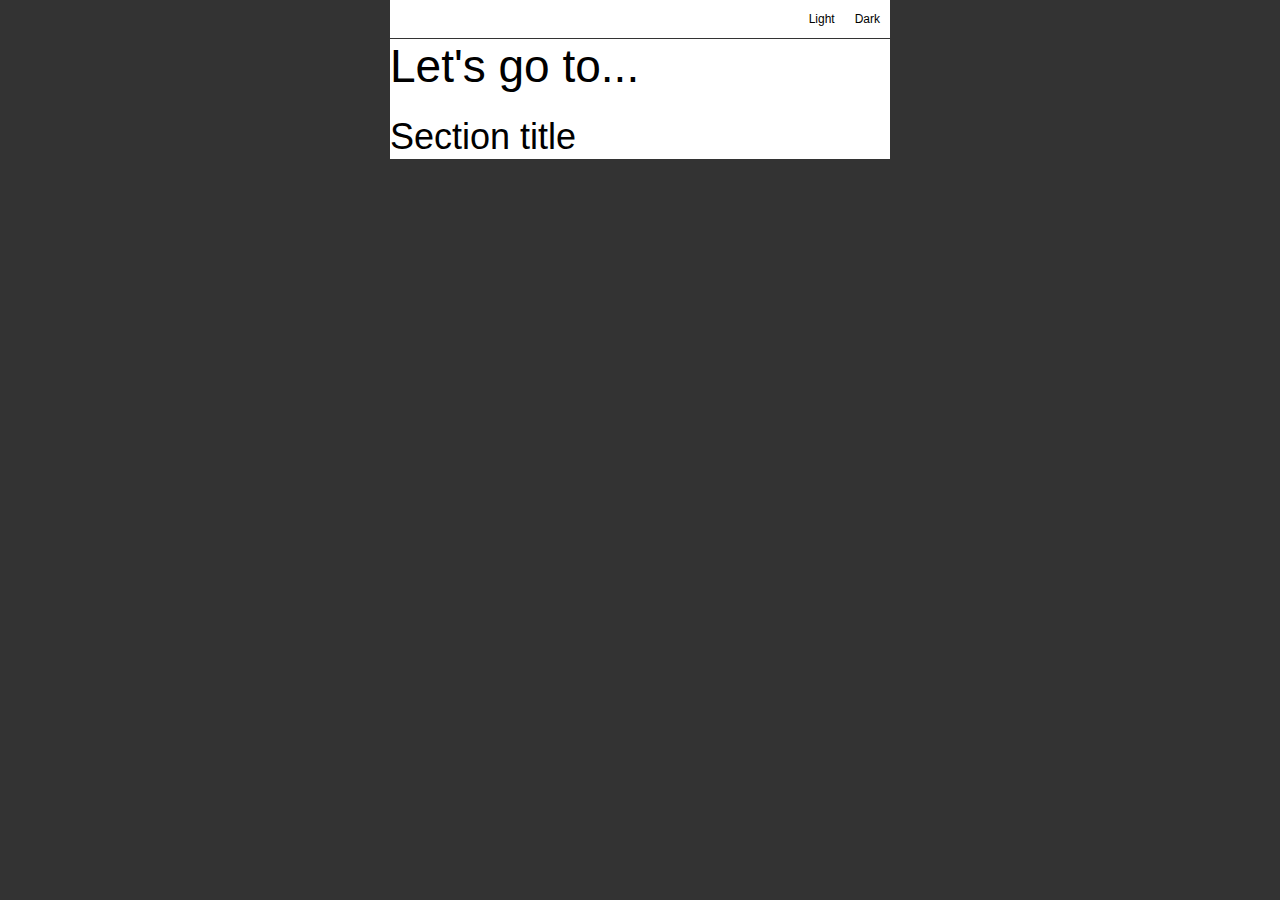
==== index.html @ 515d6951 "Initial commit" ====
<!DOCTYPE html>
<html lang="en">
<head>
    <meta charset="UTF-8">
    <meta name="viewport" content="width=device-width, initial-scale=1.0">
    <meta http-equiv="X-UA-Compatible" content="ie=edge">
    <title>Let's go to...</title>
    <link rel="stylesheet" href="./static/css/milligram.css" />
    <link rel="stylesheet" href="./static/css/defaults.css" />
    <link rel="stylesheet" href="./static/css/app.css" />
</head>
<body>
    <div class="theme">
        <input class="theme-control" type="radio" name="theme-switcher" id="theme-light">
        <label class="theme-label" for="theme-light">Light</label>
        <input class="theme-control" type="radio" name="theme-switcher" id="theme-dark">
        <label class="theme-label" for="theme-dark">Dark</label>    
    </div>    
    <main class="app">
        <header>
            <h1>Let's go to...</h1>
        </header>
        <section>
            <h2>Section title</h2>
        </section>
    </main>
</body>
</html>
---- static/css/milligram.css ----
/*!
 * Milligram v1.3.0
 * https://milligram.github.io
 *
 * Copyright (c) 2017 CJ Patoilo
 * Licensed under the MIT license
 */

 /**
 * @jackarmley: These styles have been aggressively pruned
 **/

*,
*:after,
*:before {
  box-sizing: border-box;
}

html {
  font-size: 62.5%;
}

body {
  font: normal 160%/1.5 sans-serif;
}

blockquote,
dl,
figure,
form,
ol,
p,
pre,
table,
ul {
  margin-bottom: 2.5rem;
}

table {
  border-spacing: 0;
  width: 100%;
}

td,
th {
  border-bottom: 0.1rem solid;
  padding: 1.2rem 1.5rem;
  text-align: left;
}

td:first-child,
th:first-child {
  padding-left: 0;
}

td:last-child,
th:last-child {
  padding-right: 0;
}

p {
  margin-top: 0;
}

p + p {
  margin-top: 1em;
}

h1,
h2,
h3,
h4,
h5,
h6 {
  font-weight: 300;
  margin-bottom: 2rem;
  margin-top: 0;
}

h1 {
  font-size: 4.6rem;
  line-height: 1.2;
}

h2 {
  font-size: 3.6rem;
  line-height: 1.25;
}

h3 {
  font-size: 2.8rem;
  line-height: 1.3;
}

h4 {
  font-size: 2.2rem;
  line-height: 1.35;
}

h5 {
  font-size: 1.8rem;
  line-height: 1.5;
}

h6 {
  font-size: 1.6rem;
  letter-spacing: 0;
  line-height: 1.4;
}

img {
  max-width: 100%;
}
---- static/css/defaults.css ----
/**
* Project defaults
**/

html {
    background: #333;
}

body {
    background: #fff;
    max-width: 500px;
    width: 100%;
    margin: auto;
}

.theme {
    border-bottom: .1rem solid #333;
    display: flex;
    justify-content: flex-end;
}

.theme-control {
    display: none;
}

.theme-label {
    font-size: 1.2rem;
    padding: 1rem;
    cursor: pointer;
}

.theme-control:checked + .theme-label {
    background: #333;
    color: white;
}
---- static/css/app.css ----
/**
* Your CSS here
**/
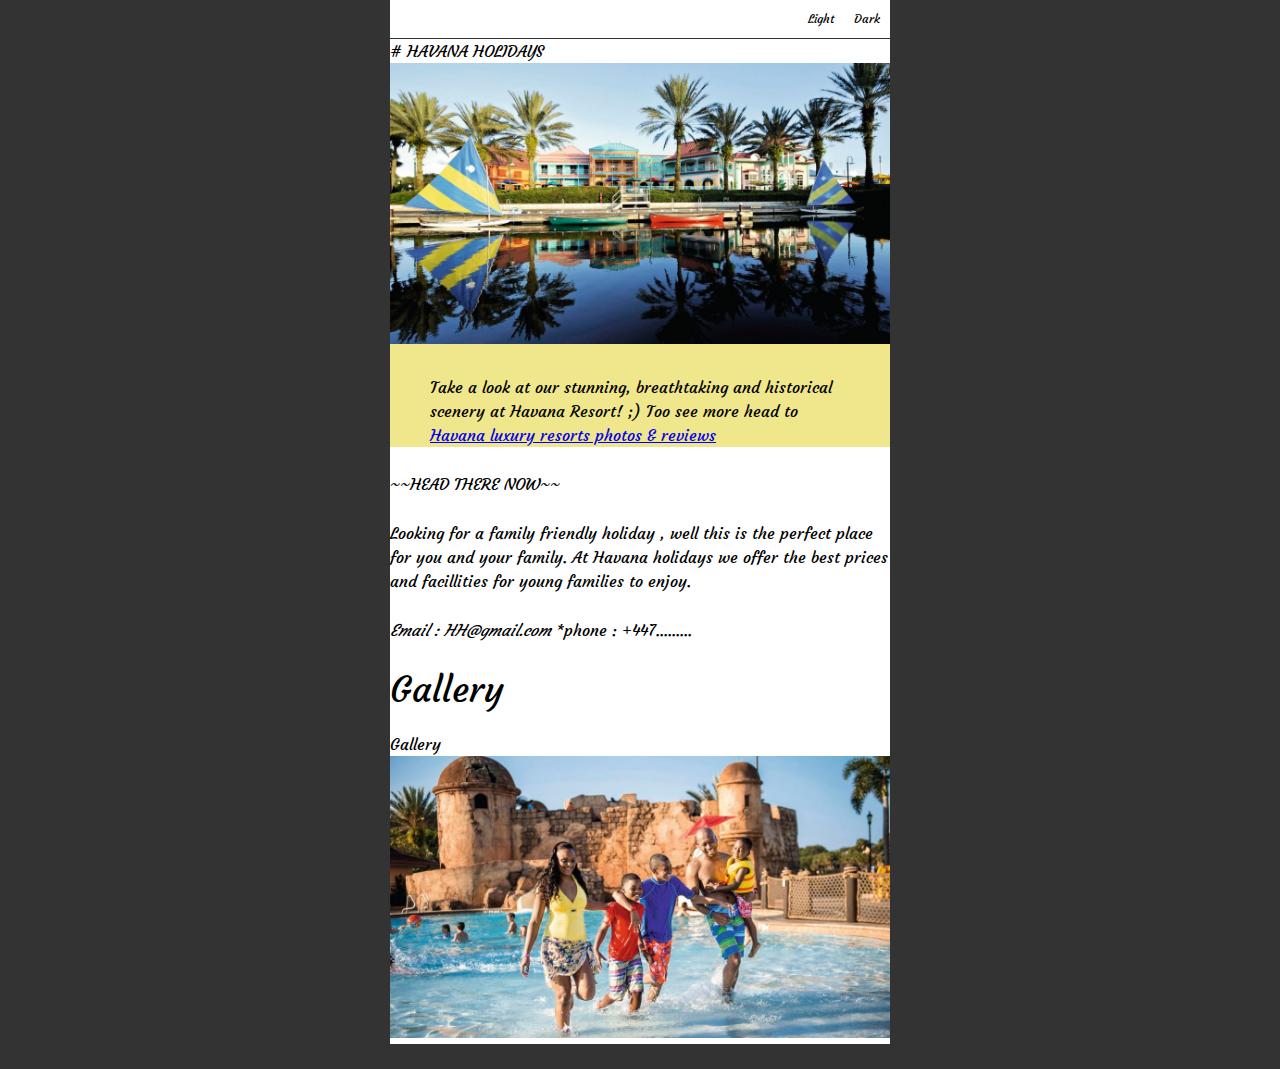
==== commit 1b3f0d5e: "added html styles" ====
--- a/index.html
+++ b/index.html
@@ -5,6 +5,9 @@
     <meta name="viewport" content="width=device-width, initial-scale=1.0">
     <meta http-equiv="X-UA-Compatible" content="ie=edge">
     <title>Let's go to...</title>
+    <style>
+        @import url('https://fonts.googleapis.com/css?family=Courgette&display=swap');
+        </style>
     <link rel="stylesheet" href="./static/css/milligram.css" />
     <link rel="stylesheet" href="./static/css/defaults.css" />
     <link rel="stylesheet" href="./static/css/app.css" />
@@ -18,11 +21,36 @@
     </div>    
     <main class="app">
         <header>
-            <h1>Let's go to...</h1>
+            # HAVANA HOLIDAYS
         </header>
+        <section class="yellow">
+            <link href="https://fonts.googleapis.com/css?family=Comfortaa|Courgette&display=swap" rel="stylesheet">
+            <p><img src="./static/images/Havana.jpg" alt="A canopy of trees seen from below with the sun streaming through" /></p>
+
+            <blockquote>
+            <p>Take a look at our stunning, breathtaking and historical scenery at Havana Resort! ;)
+            Too see more head to <a href="https://www.havana.com">Havana luxury resorts photos &amp; reviews</a></p>
+            </blockquote>
+        </section> 
         <section>
-            <h2>Section title</h2>
+            <p>~~HEAD THERE NOW~~ </p>
+
+            <p>Looking for a family friendly  holiday , well this is the perfect place for you and your family.
+            At Havana holidays we offer the best prices and facillities for young families to enjoy. </p>
+            
+            <p><em>Email : HH@gmail.com</em>
+            *phone : +447.........</p>
+            <h2 id="gallery">Gallery</h2>
+
+            <p>Gallery
+            <img src="./static/images/Family.jpg" alt="Familyfriendly" /></p>
         </section>
-    </main>
 </body>
-</html>+</html>
+
+
+
+
+
+
+
--- a/static/css/app.css
+++ b/static/css/app.css
@@ -1,3 +1,11 @@
 /**
 * Your CSS here
-**/+**/
+body {font-family: 'Courgette', cursive;}
+/* @import url('https://fonts.googleapis.com/css?family=Lobster&display=swap'); */
+
+
+.yellow {
+    background-color: khaki
+
+}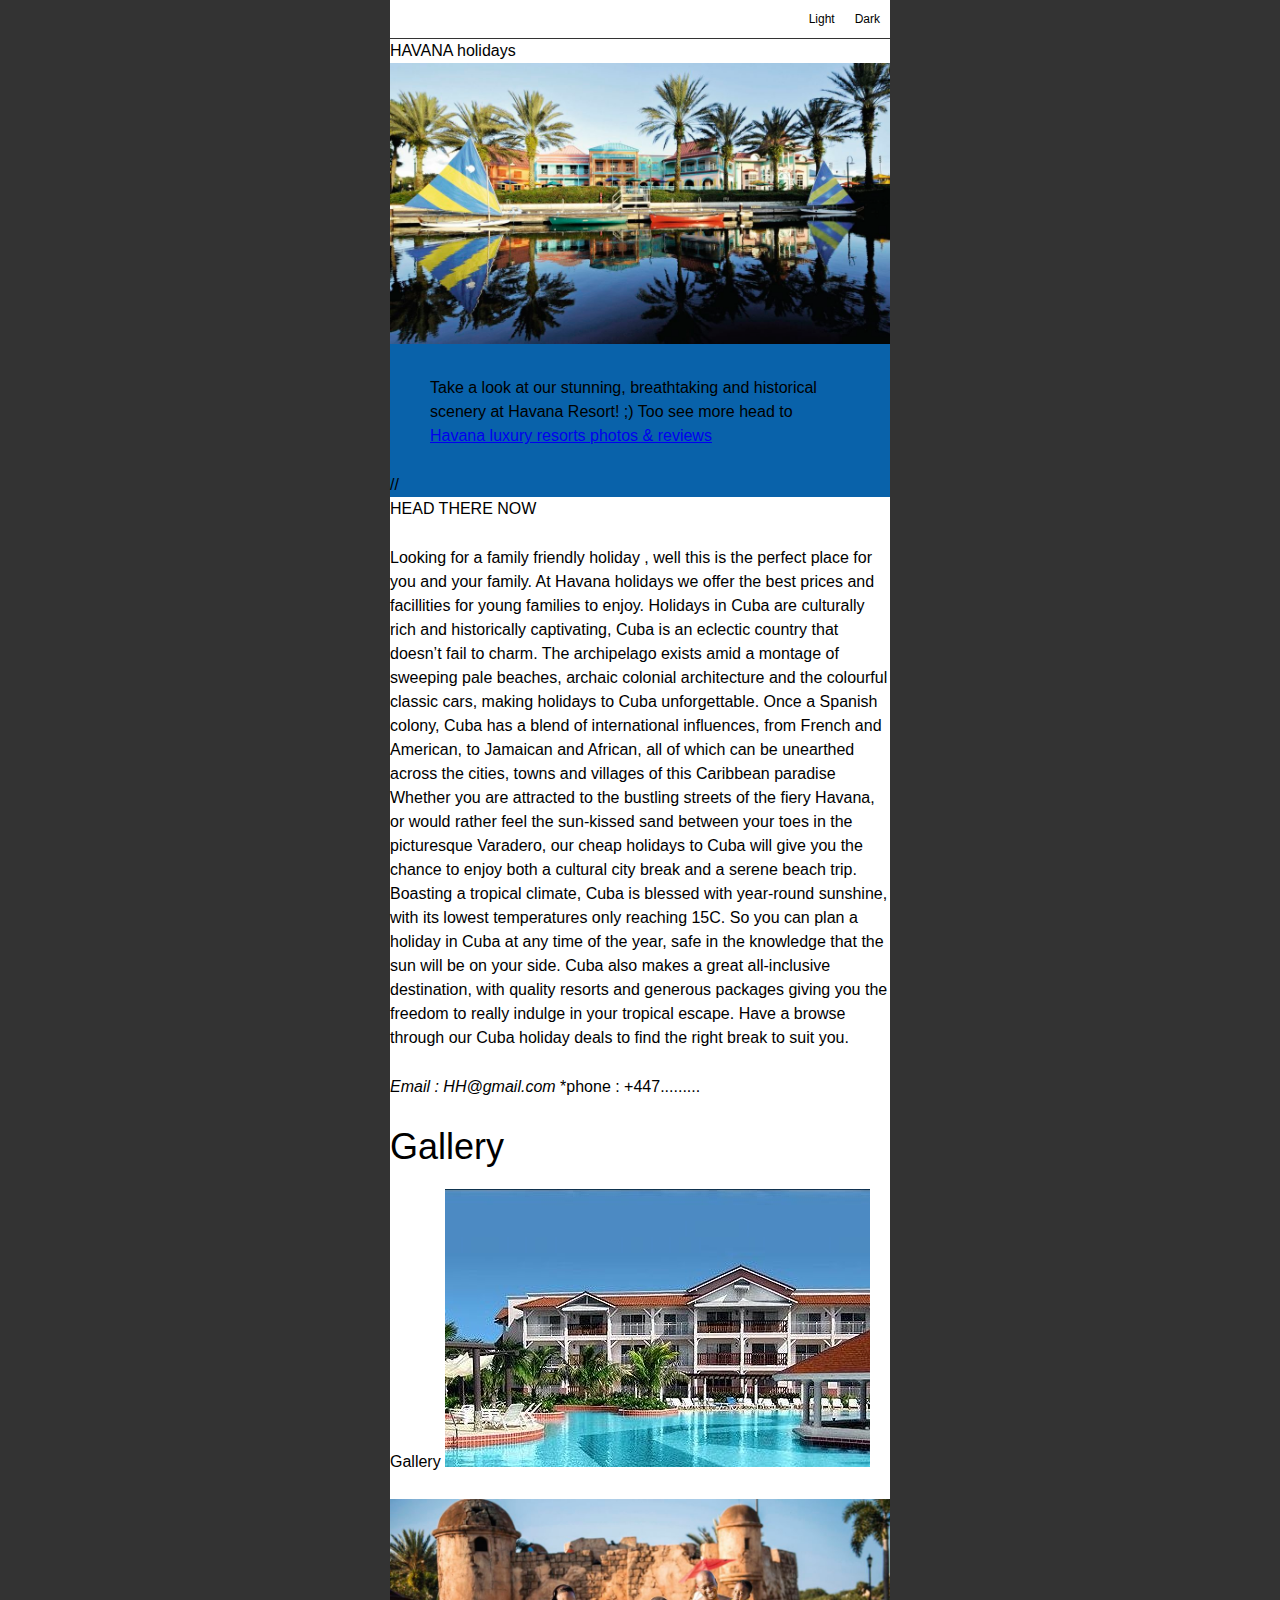
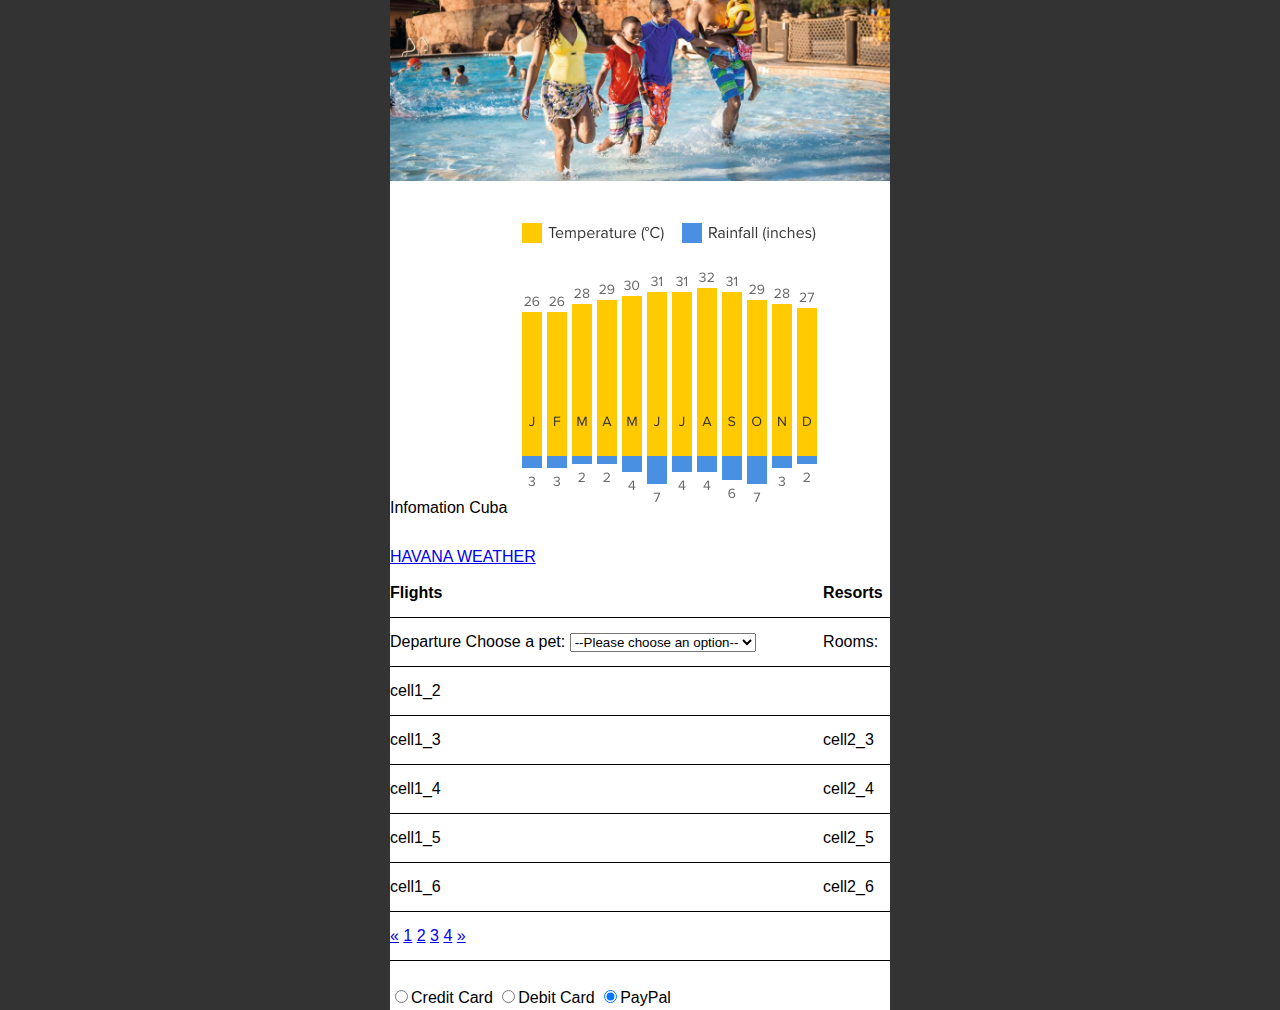
==== commit 62b836fd: "h" ====
--- a/index.html
+++ b/index.html
@@ -21,7 +21,9 @@
     </div>    
     <main class="app">
         <header>
-            # HAVANA HOLIDAYS
+        
+            HAVANA 
+               holidays
         </header>
         <section class="yellow">
             <link href="https://fonts.googleapis.com/css?family=Comfortaa|Courgette&display=swap" rel="stylesheet">
@@ -31,19 +33,100 @@
             <p>Take a look at our stunning, breathtaking and historical scenery at Havana Resort! ;)
             Too see more head to <a href="https://www.havana.com">Havana luxury resorts photos &amp; reviews</a></p>
             </blockquote>
-        </section> 
-        <section>
-            <p>~~HEAD THERE NOW~~ </p>
+        
+    
+        //</section>
+        <section class="=orange">
+            HEAD THERE NOW </p>
 
             <p>Looking for a family friendly  holiday , well this is the perfect place for you and your family.
-            At Havana holidays we offer the best prices and facillities for young families to enjoy. </p>
+            At Havana holidays we offer the best prices and facillities for young families to enjoy. 
+            Holidays in Cuba are culturally rich and historically captivating, Cuba is an eclectic country that doesn’t fail to charm. The archipelago exists amid a montage of sweeping pale beaches, archaic colonial architecture and the colourful classic cars, making holidays to Cuba unforgettable. Once a Spanish colony, Cuba has a blend of international influences, from French and American, to Jamaican and African, all of which can be unearthed across the cities, towns and villages of this Caribbean paradise 
+            Whether you are attracted to the bustling streets of the fiery Havana, or would rather feel the sun-kissed sand between your toes in the picturesque Varadero, our cheap holidays to Cuba will give you the chance to enjoy both a cultural city break and a serene beach trip.
+            Boasting a tropical climate, Cuba is blessed with year-round sunshine, with its lowest temperatures only reaching 15C. So you can plan a holiday in Cuba at any time of the year, safe in the knowledge that the sun will be on your side. Cuba also makes a great all-inclusive destination, with quality resorts and generous packages giving you the freedom to really indulge in your tropical escape. Have a browse through our Cuba holiday deals to find the right break to suit you.                   </p>
             
             <p><em>Email : HH@gmail.com</em>
             *phone : +447.........</p>
             <h2 id="gallery">Gallery</h2>
 
             <p>Gallery
-            <img src="./static/images/Family.jpg" alt="Familyfriendly" /></p>
+           
+                <img src="./static/images/NiceH.jpg" alt="NiceH" /></main></p> 
+
+                <img src="./static/images/Family.jpg" alt="Familyfriendly" /></p> 
+
+
+                <p>Infomation Cuba
+                    <img src="./static/images/Graph.png" alt="Graph" /></p>
+                    <a class="weatherwidget-io" href="https://forecast7.com/en/23d11n82d37/havana/" data-label_1="HAVANA" data-label_2="WEATHER" data-theme="original" data-basecolor="#6f95f3" data-highcolor="#ef0000" data-lowcolor="#9e4b63" >HAVANA WEATHER</a>
+<script>
+!function(d,s,id){var js,fjs=d.getElementsByTagName(s)[0];if(!d.getElementById(id)){js=d.createElement(s);js.id=id;js.src='https://weatherwidget.io/js/widget.min.js';fjs.parentNode.insertBefore(js,fjs);}}(document,'script','weatherwidget-io-js');
+</script>
+                    
+                    <table class="blueTable">
+                            <thead>
+                            <tr>
+                            <th>Flights</th>
+                            <th>Resorts</th>
+                            </tr>
+                            </thead>
+                            <tfoot>
+                            <tr>
+                            <td colspan="2">
+                            <div class="links"><a href="#">&laquo;</a> <a class="active" href="#">1</a> <a href="#">2</a> <a href="#">3</a> <a href="#">4</a> <a href="#">&raquo;</a></div>
+                            </td>
+                            </tr>
+                            </tfoot>
+                            <tbody>
+                            <tr>
+                            <td>Departure <label for="pet-select">Choose a pet:</label>
+
+                                <select id="pet-select">
+                                    <option value="">--Please choose an option--</option>
+                                    <option value="Jan">Jan</option>
+                                    <option value=">Feb</Feb>
+                                    <option value="march">march</option>
+                                    <option value="Apr">Apr</option>
+                                    <option value="May">May</option>
+                                    <option value="May">May</option>
+                                    <option value="Jun">Jun</option>
+                                    <option value="July">July</option>
+                                    <option value="Aug">Aug</option>
+                                    <option value="Sep">Sep</option>
+                                    <option value="oct">oct</option>
+                                    <option value="Nov">Nov</option>     
+                                   <option value="Dec">Dec</option>  :</td>
+                            <td>Rooms:</td>
+                            </tr>
+                            <tr>
+                            <td>cell1_2</td>
+                            <td>&nbsp;</td>
+                            </tr>
+                            <tr>
+                            <td>cell1_3</td>
+                            <td>cell2_3</td>
+                            </tr>
+                            <tr>
+                            <td>cell1_4</td>
+                            <td>cell2_4</td>
+                            </tr>
+                            <tr>
+                            <td>cell1_5</td>
+                            <td>cell2_5</td>
+                            </tr>
+                            <tr>
+                            <td>cell1_6</td>
+                            <td>cell2_6</td>
+                            </tr>
+                            </tbody>
+                            </table>
+
+
+
+                            <INPUT TYPE="Radio" Name="payment" Value="CC">Credit Card
+                                <INPUT TYPE="Radio" Name="payment" Value="DC">Debit Card
+                                <INPUT TYPE="Radio" Name="payment" Value="PP" Checked>PayPal
+                    
         </section>
 </body>
 </html>
--- a/static/css/app.css
+++ b/static/css/app.css
@@ -1,11 +1,11 @@
 /**
 * Your CSS here
 **/
-body {font-family: 'Courgette', cursive;}
+
 /* @import url('https://fonts.googleapis.com/css?family=Lobster&display=swap'); */
 
 
 .yellow {
-    background-color: khaki
+    background-color:rgb(9, 98, 170)
 
-}+}
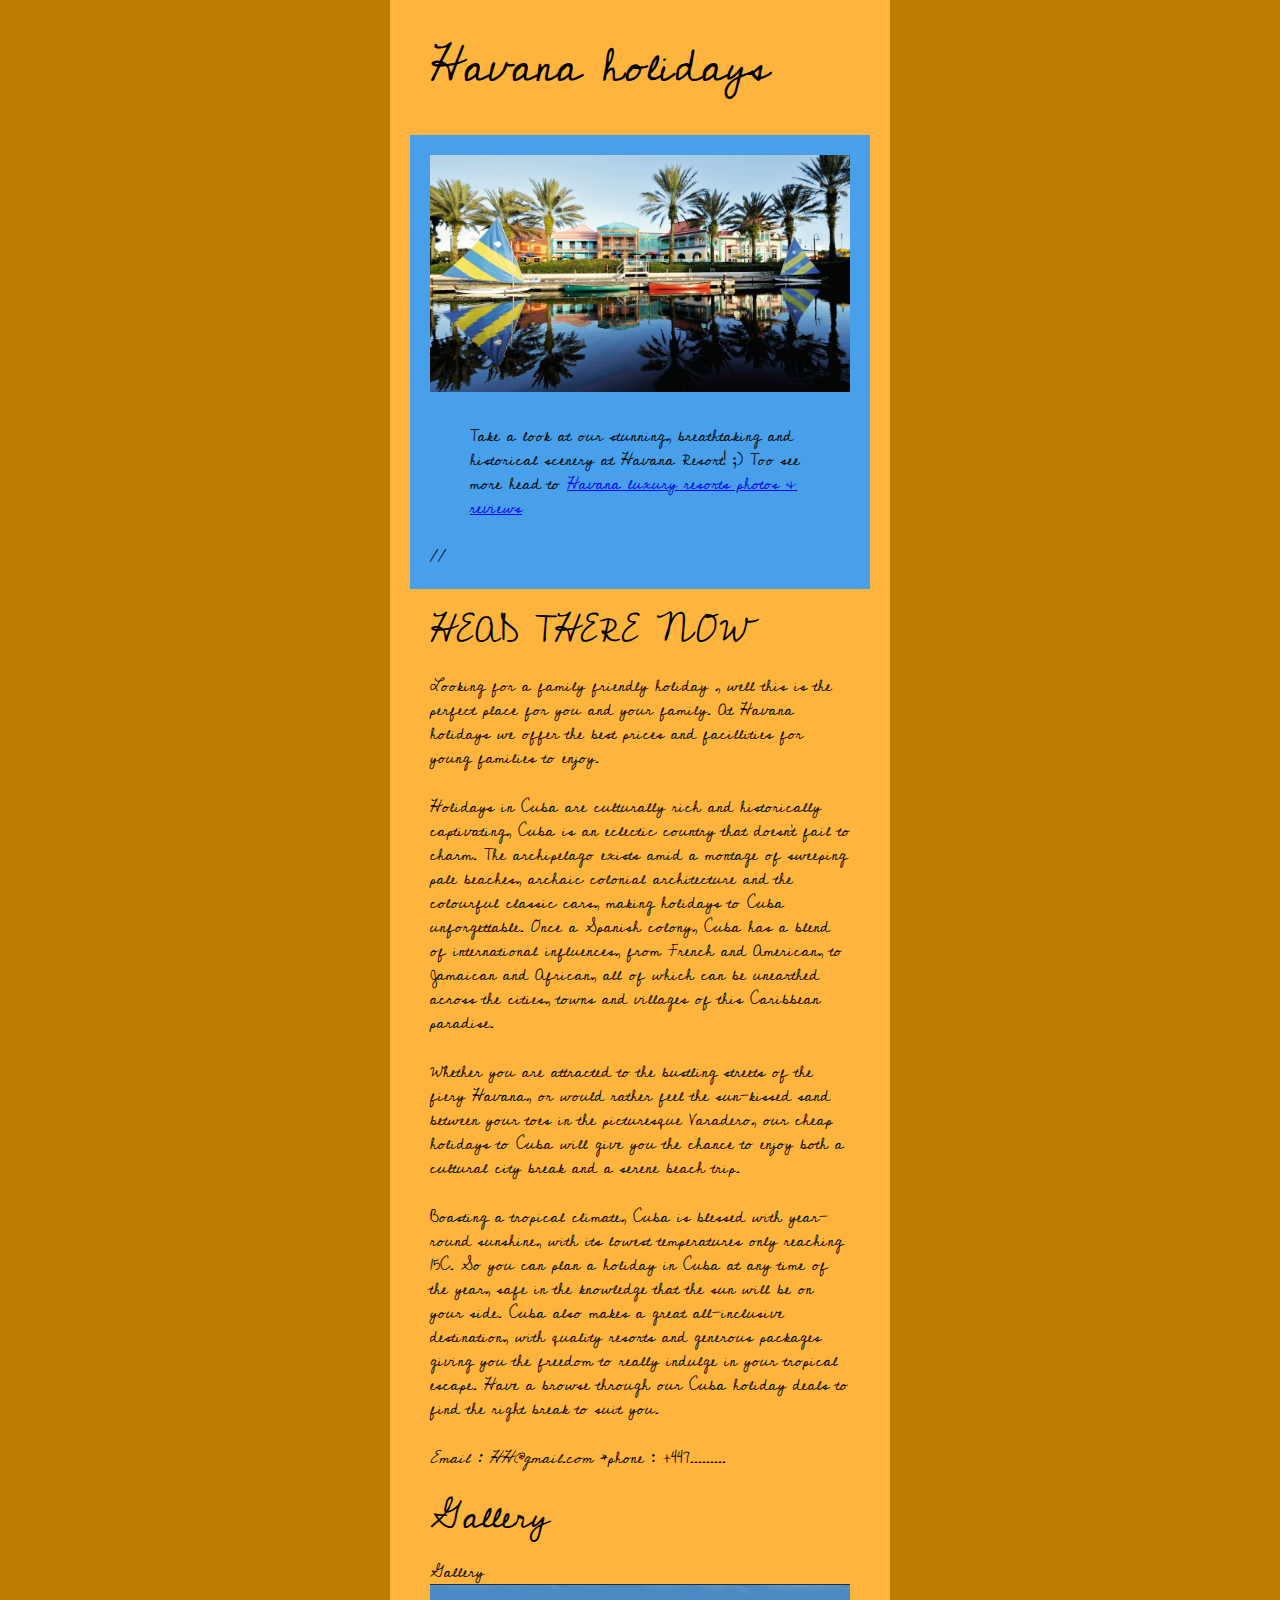
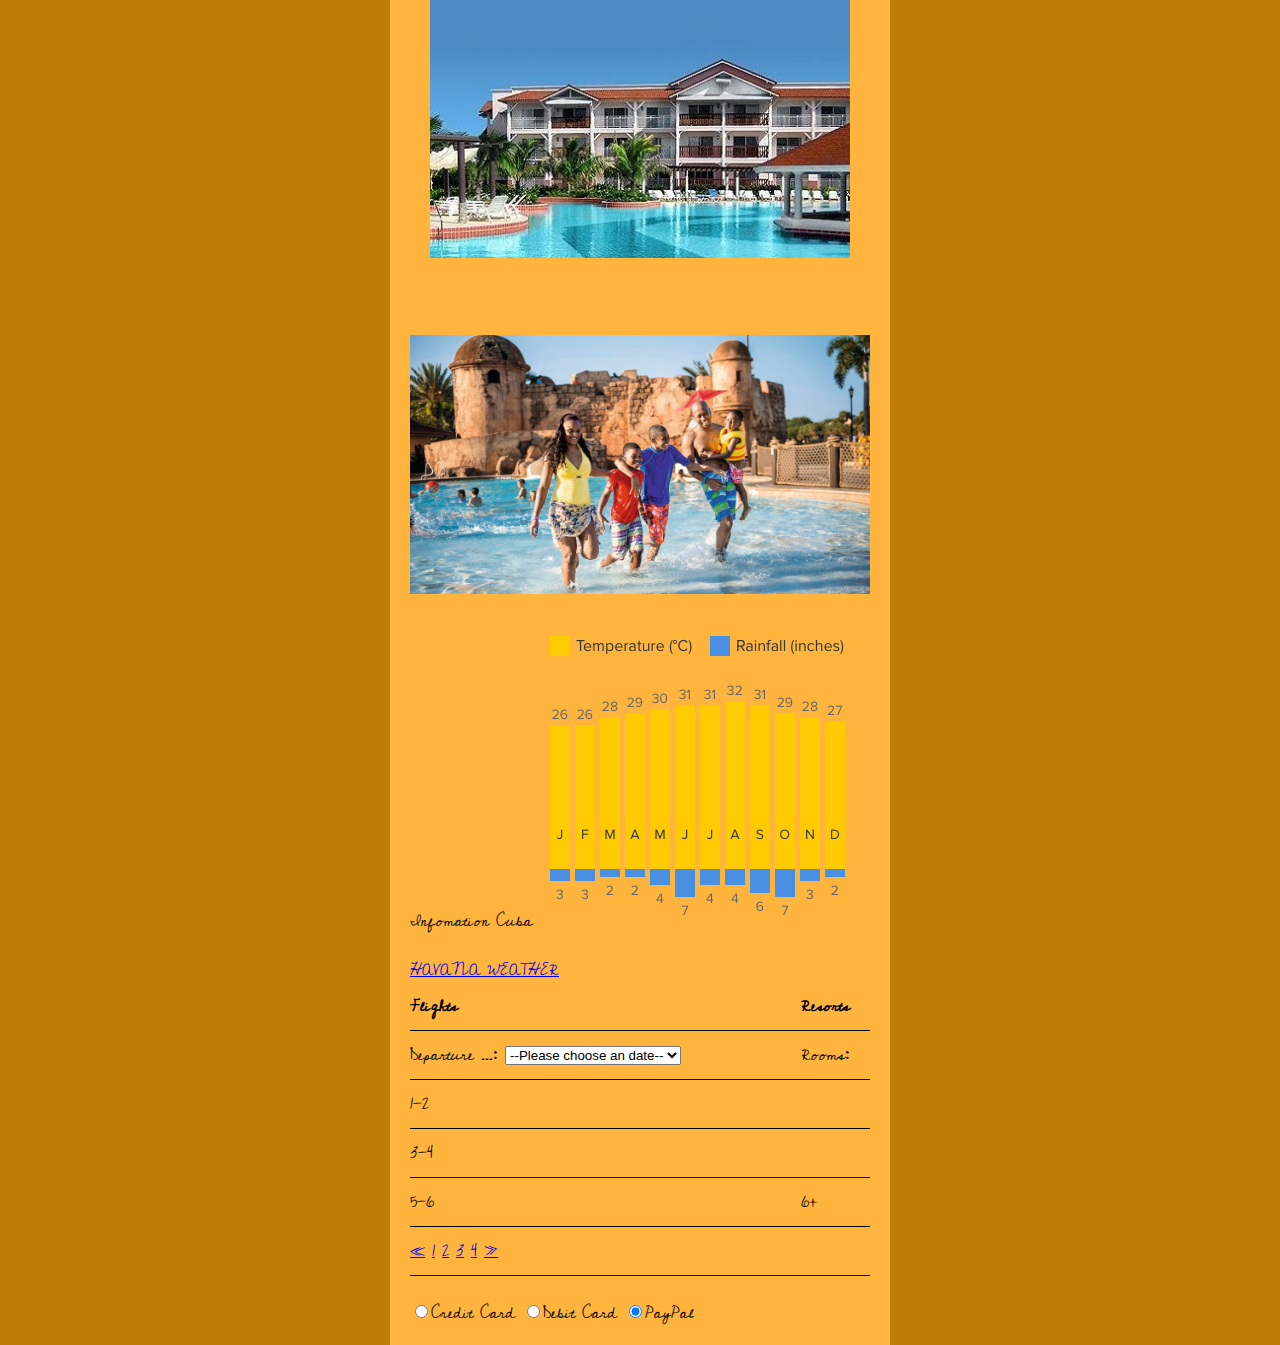
==== commit bdcb459a: "Final Commit" ====
--- a/index.html
+++ b/index.html
@@ -13,17 +13,22 @@
     <link rel="stylesheet" href="./static/css/app.css" />
 </head>
 <body>
-    <div class="theme">
         <input class="theme-control" type="radio" name="theme-switcher" id="theme-light">
-        <label class="theme-label" for="theme-light">Light</label>
-        <input class="theme-control" type="radio" name="theme-switcher" id="theme-dark">
-        <label class="theme-label" for="theme-dark">Dark</label>    
+    
+        
+        <body style="background-color:#FFB53D
+            ;">
+    
+    <main class="app">
+       
+        <header>
     </div>    
     <main class="app">
         <header>
-        
-            HAVANA 
+        <h1>
+            Havana
                holidays
+        </h1>
         </header>
         <section class="yellow">
             <link href="https://fonts.googleapis.com/css?family=Comfortaa|Courgette&display=swap" rel="stylesheet">
@@ -36,14 +41,23 @@
         
     
         //</section>
-        <section class="=orange">
-            HEAD THERE NOW </p>
+        <section class="orange">
+            <h2>HEAD THERE NOW </h2>
 
-            <p>Looking for a family friendly  holiday , well this is the perfect place for you and your family.
-            At Havana holidays we offer the best prices and facillities for young families to enjoy. 
-            Holidays in Cuba are culturally rich and historically captivating, Cuba is an eclectic country that doesn’t fail to charm. The archipelago exists amid a montage of sweeping pale beaches, archaic colonial architecture and the colourful classic cars, making holidays to Cuba unforgettable. Once a Spanish colony, Cuba has a blend of international influences, from French and American, to Jamaican and African, all of which can be unearthed across the cities, towns and villages of this Caribbean paradise 
-            Whether you are attracted to the bustling streets of the fiery Havana, or would rather feel the sun-kissed sand between your toes in the picturesque Varadero, our cheap holidays to Cuba will give you the chance to enjoy both a cultural city break and a serene beach trip.
-            Boasting a tropical climate, Cuba is blessed with year-round sunshine, with its lowest temperatures only reaching 15C. So you can plan a holiday in Cuba at any time of the year, safe in the knowledge that the sun will be on your side. Cuba also makes a great all-inclusive destination, with quality resorts and generous packages giving you the freedom to really indulge in your tropical escape. Have a browse through our Cuba holiday deals to find the right break to suit you.                   </p>
+            <p>
+                Looking for a family friendly  holiday , well this is the perfect place for you and your family.
+                At Havana holidays we offer the best prices and facillities for young families to enjoy.
+            </p>
+            
+            <p>
+                Holidays in Cuba are culturally rich and historically captivating, Cuba is an eclectic country that doesn’t fail to charm. The archipelago exists amid a montage of sweeping pale beaches, archaic colonial architecture and the colourful classic cars, making holidays to Cuba unforgettable. Once a Spanish colony, Cuba has a blend of international influences, from French and American, to Jamaican and African, all of which can be unearthed across the cities, towns and villages of this Caribbean paradise.  </p>
+
+            <p> Whether you are attracted to the bustling streets of the fiery Havana, or would rather feel the sun-kissed sand between your toes in the picturesque Varadero, our cheap holidays to Cuba will give you the chance to enjoy both a cultural city break and a serene beach trip. <p>
+
+                <p>Boasting a tropical climate, Cuba is blessed with year-round sunshine, with its lowest temperatures only reaching 15C. So you can plan a holiday in Cuba at any time of the year, safe in the knowledge that the sun will be on your side. Cuba also makes a great all-inclusive destination, with quality resorts and generous packages giving you the freedom to really indulge in your tropical escape. 
+                
+                Have a browse through our Cuba holiday deals to find the right break to suit you.            
+            </p>
             
             <p><em>Email : HH@gmail.com</em>
             *phone : +447.........</p>
@@ -79,10 +93,10 @@
                             </tfoot>
                             <tbody>
                             <tr>
-                            <td>Departure <label for="pet-select">Choose a pet:</label>
+                            <td>Departure <label for="-select">...:</label>
 
                                 <select id="pet-select">
-                                    <option value="">--Please choose an option--</option>
+                                    <option value="">--Please choose an date--</option>
                                     <option value="Jan">Jan</option>
                                     <option value=">Feb</Feb>
                                     <option value="march">march</option>
@@ -99,24 +113,17 @@
                             <td>Rooms:</td>
                             </tr>
                             <tr>
-                            <td>cell1_2</td>
+                            <td> 1-2 </td>
                             <td>&nbsp;</td>
                             </tr>
                             <tr>
-                            <td>cell1_3</td>
-                            <td>cell2_3</td>
+                            <td>3-4</td>
+                            <td></td>
                             </tr>
                             <tr>
-                            <td>cell1_4</td>
-                            <td>cell2_4</td>
-                            </tr>
-                            <tr>
-                            <td>cell1_5</td>
-                            <td>cell2_5</td>
-                            </tr>
-                            <tr>
-                            <td>cell1_6</td>
-                            <td>cell2_6</td>
+                            <td>5-6</td>
+                            <td>6+</td>
+                            
                             </tr>
                             </tbody>
                             </table>
--- a/static/css/defaults.css
+++ b/static/css/defaults.css
@@ -3,18 +3,18 @@
 **/
 
 html {
-    background: #333;
+    background: rgb(190, 125, 5);
 }
 
 body {
-    background: #fff;
+    background: rgb(165, 156, 26);
     max-width: 500px;
     width: 100%;
     margin: auto;
 }
 
 .theme {
-    border-bottom: .1rem solid #333;
+    border-bottom: .1rem solid rgb(190, 94, 94);
     display: flex;
     justify-content: flex-end;
 }
--- a/static/css/app.css
+++ b/static/css/app.css
@@ -2,10 +2,33 @@
 * Your CSS here
 **/
 
-/* @import url('https://fonts.googleapis.com/css?family=Lobster&display=swap'); */
+ @import url('https://fonts.googleapis.com/css?family=Cedarville+Cursive&display=swap');
 
 
 .yellow {
-    background-color:rgb(9, 98, 170)
+    background-color:rgb(71, 160, 233)
 
 }
+
+body { 
+    font-family: 'Cedarville Cursive', cursive;
+
+
+}
+
+section, header
+ {
+padding: 20px;
+}
+
+.yellow {
+    
+}
+
+/*
+font-size: 34px;
+color: rgb(243, 74, 12);
+font-family: "Verdana";
+background-color: yellow;
+text-shadow: 1px 1px 5px rgba(0,0,0,0.5);
+*/